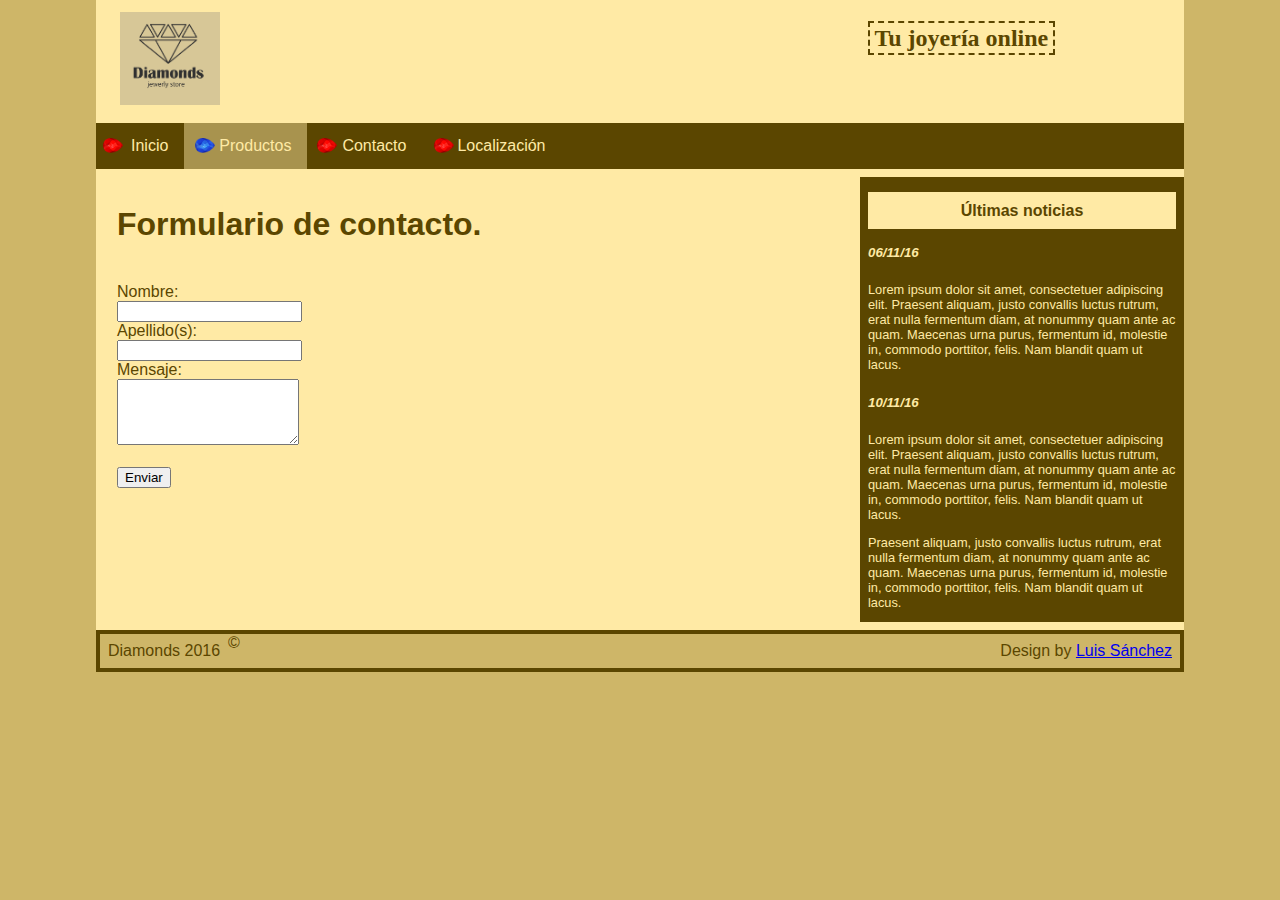
==== html/contacto.html @ e41d2269 "Add files via upload" ====
<!DOCTYPE html>
<html lang="es">

<head>
    <meta charset="UTF-8">
    <title>UF1_PAC03</title>
    <meta name="viewport" content="width=device-width, initial-scale=1">
    <link rel="stylesheet" href="../css/estilo.css">
</head>

<body>
    <!-- margenLateral: aplicará los márgenes a los lados. -->
    <div class="margenLateral">
        <header id="head">
            <div id="logo">
                <a href="index.html">
                    <img src="../imagenes/Logo.png" alt="Logo" width="100px">
                </a>
            </div>
            <div id="cabecera">
                <h4>Tu joyería online</h4>
            </div>
        </header>

        <nav>
            <ul>
                <li><a href="../index.html">Inicio</a></li>
                <li><a class="actual" href="productos.html">Productos</a></li>
                <li><a href="">Contacto</a></li>
                <li><a href="">Localización</a></li>
            </ul>
        </nav>

        <main>
            <section>
                <div id="formulario">
                    <h1>Formulario de contacto.</h1>
                    <br/>
                    <form>
                        Nombre:
                        <br>
                        <input type="text" name="nombre">
                        <br> Apellido(s):
                        <br>
                        <input type="text" name="apellido">
                        <br> Mensaje:
                        <br>
                        <textarea name="mensaje" cols="20" rows="4"></textarea>
                        <br>
                        <br>
                        <input type="submit" value="Enviar">
                    </form>
                </div>
            </section>
            <aside>
                <header>
                    <h4>Últimas noticias</h4>
                </header>
                <article>
                    <h5><i>06/11/16</i></h5>
                    <p>Lorem ipsum dolor sit amet, consectetuer adipiscing elit. Praesent aliquam, justo convallis luctus rutrum, erat nulla fermentum diam, at nonummy quam ante ac quam. Maecenas urna purus, fermentum id, molestie in, commodo porttitor, felis. Nam blandit quam ut lacus.</p>
                    <h5><i>10/11/16</i></h5>
                    <p>Lorem ipsum dolor sit amet, consectetuer adipiscing elit. Praesent aliquam, justo convallis luctus rutrum, erat nulla fermentum diam, at nonummy quam ante ac quam. Maecenas urna purus, fermentum id, molestie in, commodo porttitor, felis. Nam blandit quam ut lacus.</p>
                    <p>Praesent aliquam, justo convallis luctus rutrum, erat nulla fermentum diam, at nonummy quam ante ac quam. Maecenas urna purus, fermentum id, molestie in, commodo porttitor, felis. Nam blandit quam ut lacus.</p>
                </article>
                <p></p>
                <p></p>
            </aside>
        </main>

        <footer>
            <div class="fleft">Diamonds 2016</div> &copy;
            <div class="fright">Design by <a href="#">Luis Sánchez</a></div>
        </footer>

    </div>

</body>

</html>
---- css/estilo.css ----
/* Construyo unas 'custom properties' para manejar
más facilmente los colores.*/
:root {
    --color1: #FFEAA5;
    --color2: #5B4600;
}

body {
    background-color: #ceb668;
    margin: 0;
    font: 100% "trebuchet ms", Arial, Helvetica, sans-serif;
}

p {
    font-size: .8em;
}

h2, h3 {
    color: var(--color2); 
}

.margenLateral {
    margin: auto;
    width: 85%;
}

/**  CABECERA  **/
#head {
    background-color: var(--color1);
    color: var(--color2);
    font-size: 1.5em;
    font-weight: bold;
    overflow: hidden;
    padding: .5em;
}

#head div {
    display: inline-block;
}

#logo {
    width: 25%;
    margin: 0 .5em;
}
/* Aplico un filtro al logo para cambiar el color, */
#logo img {
    filter: hue-rotate(-50deg);
}

#cabecera {
    margin: .5em 0 0 .5em;
    min-width: 60%;
    text-align: right;
    vertical-align: top;
}

#cabecera h4 {    
    border: 2px dashed;
    display: inline;
    font-family: 'times New Roman';
    padding: .1em .2em;
    /* Impido que se rompa la línea si la pantalla es pequeña */
    white-space: nowrap;
}
/**  / CABECERA  **/


/**  NAVBAR  **/
nav li {
    float: left;
}

nav ul {
    background-color: var(--color2);
    list-style-type: none;
    margin: 0;
    padding: 0;
    overflow: hidden;
}

nav li a {
    background: url(/imagenes/boton_1.png) no-repeat;
    background-position: 10%;
    background-size: 20px;
    display: block;
    color: var(--color1);
    text-align: center;
    padding: 14px 16px 14px 35px;
    text-decoration: none;
}

nav li a:hover:not(.actual) {
    background-color: #404040;
    background-image: url(/imagenes/boton_2.png);
    background-position: 10%;
    background-size: 20px;
}

.actual {
    background-color: rgba(255, 234, 165, 0.47);    
    background-image: url(/imagenes/boton_2.png);
    background-position: 10%;
    background-size: 20px;
}
/**  / NAVBAR  **/


/**  MAIN  **/
.banner {
    text-align: center;
    margin-right: 8px;
}

.banner h2 {
    display: inline-block;
    margin-right: 8px;
    vertical-align: top;    
}

#img_banner {
    border: 3px solid var(--color2);
    border-radius: 10px;
    max-width: 100%;
    height: auto;
}

main {
    background-color: var(--color1);
    padding: .5em 0 .5em .5em;
    overflow: hidden;
}

main section {
    box-sizing: border-box;
    display: inline-block;
    padding: .5em;
    width: 70%;
}

/*  ASIDE  */
main aside {
    background-color: var(--color2);
    color: var(--color1);
    float: right;
    max-height: 800px;
    width: 30%;
}

main aside header {
    background-color: var(--color1);
    color: var(--color2);
    text-align: center;
    margin: -6px 8px;
}

aside header h4 {
    padding: .6em;
}

main aside article {
    padding: 0 8px;
}
/*  / ASIDE  */

/**  / MAIN **/


/** FOOTER **/
footer {
    box-sizing: border-box;
    border: 4px solid var(--color2);
    color: var(--color2);
    display: inline-block;
    width: 100%;
}

.fleft {
    float: left;
    margin: 8px;
    
}

.fright {
    float: right;
    margin: 8px;
}
/** / FOOTER **/


/****************
**** AÑADIDO ****
*****************/

/* Productos  */

#productos {
    list-style-type: none;
    padding: 0;
    
}

#productos li {
    margin: 0px;
}

#productos li a {
    color: var(--color2);
    display: inline-block;
    padding: 6px 4px;
    text-align: center;
    text-decoration: none;
}

#productos img {
    vertical-align: middle;
    margin-right: 20px;
    border: 4px solid;
    border-radius: 50%;
    padding: 10px;
}

#productos li a:hover {
    color: #404040;
}

#productos li a:hover > img {
    background-color: #404040;
}


/* Contacto */

#formulario {
    color: var(--color2);
    margin: 5px;
}


/* Mapa */

#localizacion {
    color: var(--color2);
}

#localizacion #mapa  {
    margin: 0 25px;
    border: 8px double ;
    width: auto;
    height: 200px;
}
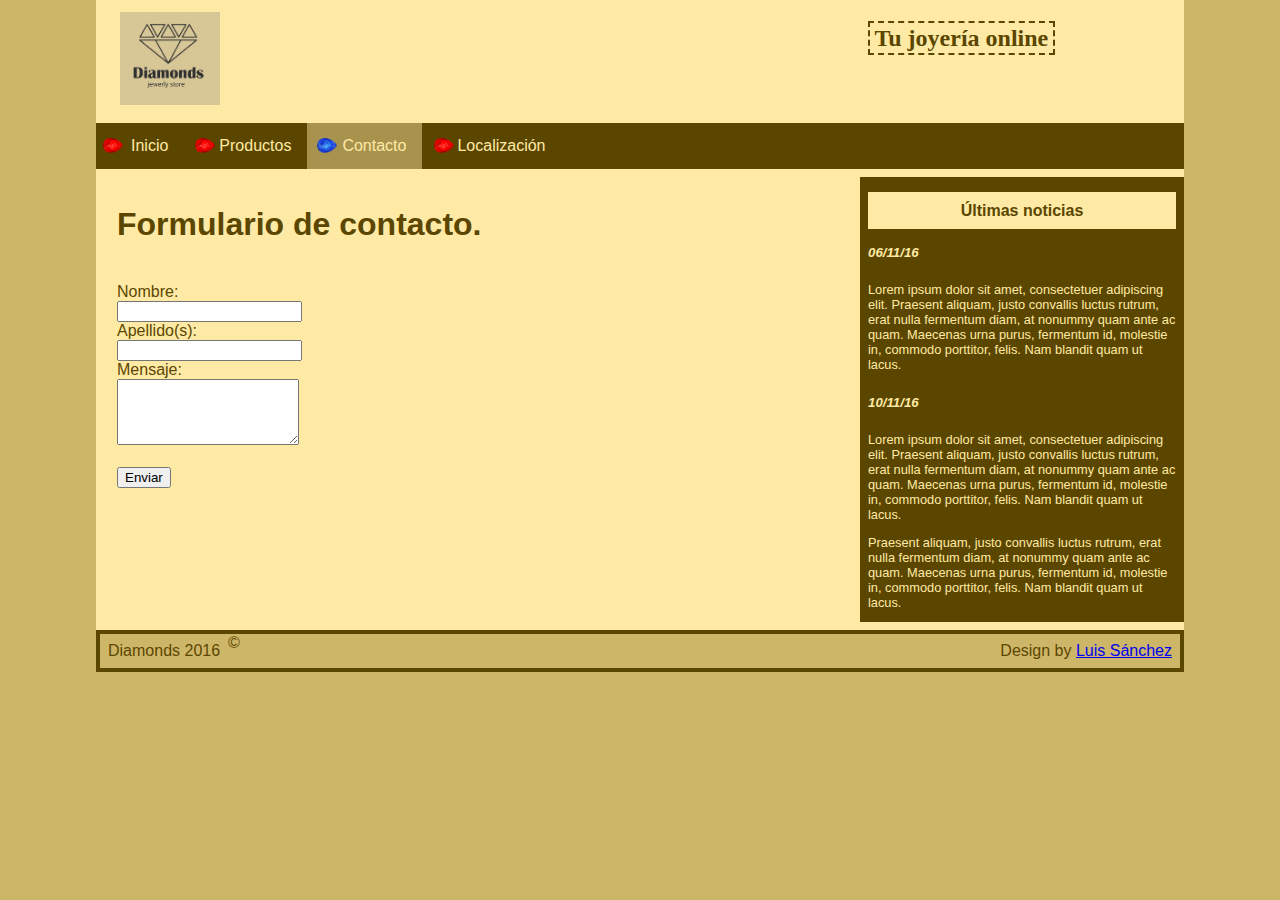
==== commit bc6b8848: "Add files via upload" ====
--- a/html/contacto.html
+++ b/html/contacto.html
@@ -25,9 +25,9 @@
         <nav>
             <ul>
                 <li><a href="../index.html">Inicio</a></li>
-                <li><a class="actual" href="productos.html">Productos</a></li>
-                <li><a href="">Contacto</a></li>
-                <li><a href="">Localización</a></li>
+                <li><a href="productos.html">Productos</a></li>
+                <li><a class="actual" href="contacto.html">Contacto</a></li>
+                <li><a href="localizacion.html">Localización</a></li>
             </ul>
         </nav>
 
